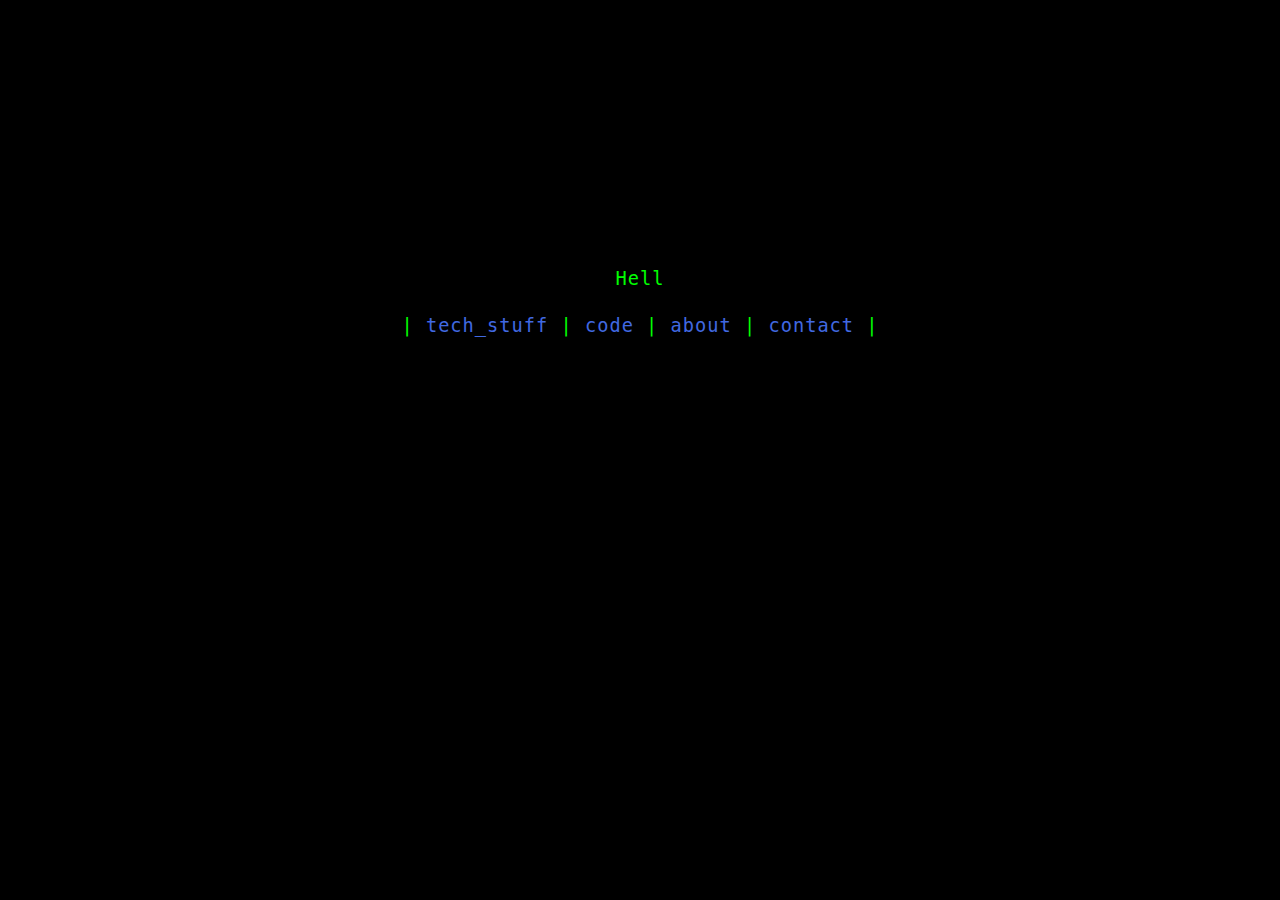
==== index.html @ 35425f45 "initial commit" ====
<!DOCTYPE HTML>
<html>
	<head>
	<meta name="description" content="Full stack web developer + cloud engineer in St. Louis, MO" />
	<link rel="shortcut icon" href="terminal.png" />
	<title>home</title>
	<link rel="stylesheet" type="text/css" href="style.css" />
</head>

<body>
	<div>
		<p id="hello"></p>
		| <a href="tech_stuff">tech_stuff</a>
		| <a href="https://github.com/samschirmer">code</a>
		| <a href="about">about</a>
		| <a href="contact">contact</a> |
	</div>
	<script type="text/javascript" src="script.js"></script>
</body>
</html>
---- style.css ----
body {
	color: #0f0;
	background-color: #000000;
	font-size: 14pt;
	font-family: 'Lucinda Console', 'Monaco', monospace;
	padding-top: 32px;
	text-align: center;
	letter-spacing: 1px;
	line-height: 1.5em;
}

a {
	color: #4169e1;
	text-decoration: none;
}

p#hello, p#contact {
	margin-top: 25vh;
}

div#about {
	width: 85%;
	max-width: 750px;
	margin: 25vh auto;
}

div#tech_stuff {
	text-align: left;
	width: 1140px;
	margin: 0 auto;
}
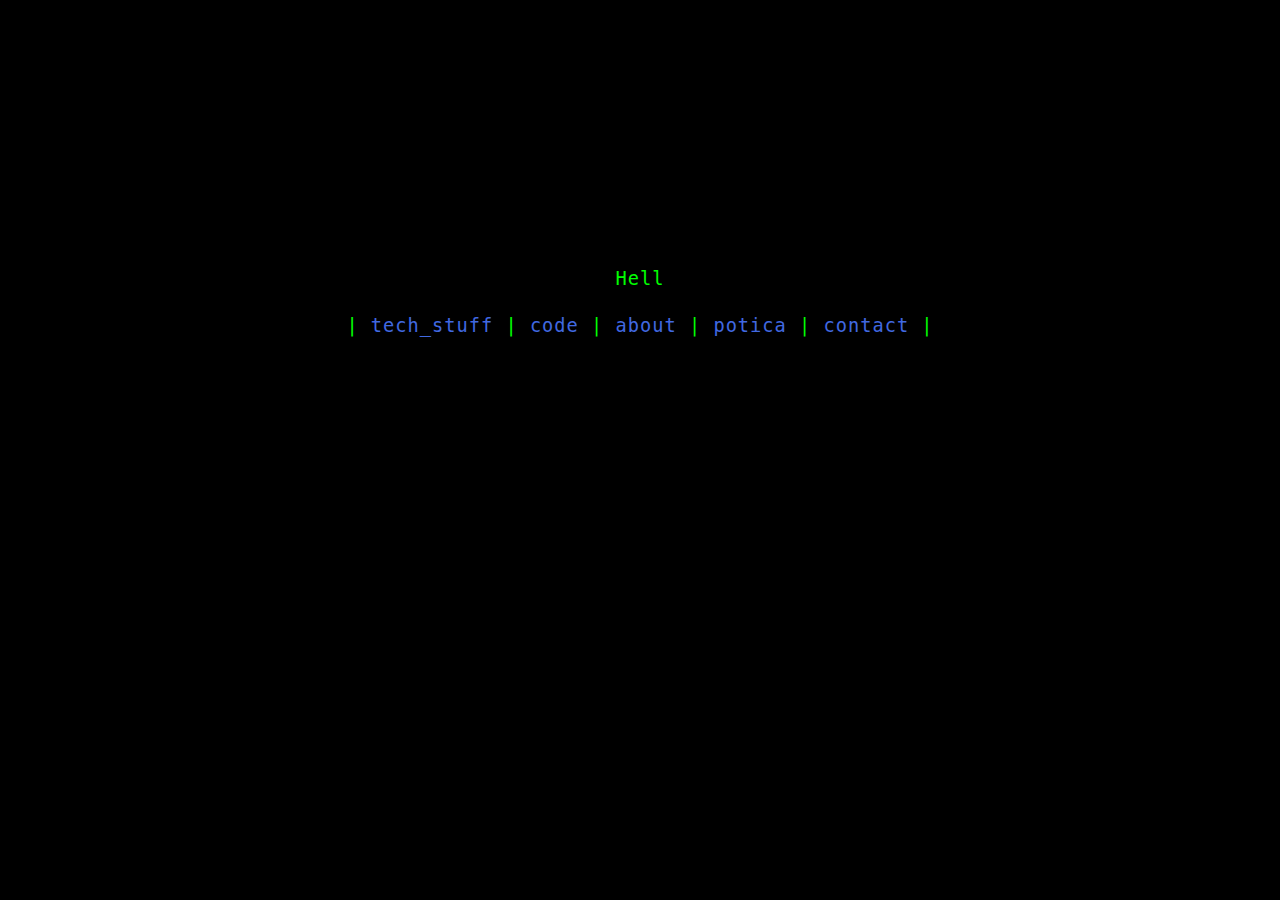
==== commit 3765a112: "added potica" ====
--- a/index.html
+++ b/index.html
@@ -1,20 +1,23 @@
 <!DOCTYPE HTML>
-<html>
+<html lang="en-US">
 	<head>
-	<meta name="description" content="Full stack web developer + cloud engineer in St. Louis, MO" />
-	<link rel="shortcut icon" href="terminal.png" />
-	<title>home</title>
-	<link rel="stylesheet" type="text/css" href="style.css" />
-</head>
+		<meta charset="UTF-8">
+		<meta name="viewport" content="width=device-width, initial-scale=1">
+		<meta name="description" content="Full stack web developer + cloud engineer in St. Louis, MO" />
+		<link rel="shortcut icon" href="terminal.png" />
+		<title>home</title>
+		<link rel="stylesheet" type="text/css" href="style.css" />
+	</head>
 
-<body>
-	<div>
-		<p id="hello"></p>
-		| <a href="tech_stuff">tech_stuff</a>
-		| <a href="https://github.com/samschirmer">code</a>
-		| <a href="about">about</a>
-		| <a href="contact">contact</a> |
-	</div>
-	<script type="text/javascript" src="script.js"></script>
-</body>
+	<body>
+		<div>
+			<p id="hello"></p>
+			| <a href="tech_stuff">tech_stuff</a>
+			| <a href="https://github.com/samschirmer">code</a>
+			| <a href="about">about</a>
+			| <a href="potica">potica</a>
+			| <a href="contact">contact</a> |
+		</div>
+		<script src="script.js"></script>
+	</body>
 </html>
--- a/style.css
+++ b/style.css
@@ -29,3 +29,9 @@
 	width: 1140px;
 	margin: 0 auto;
 }
+
+#recipe {
+	max-width: 768px;
+	margin: auto;
+	text-align: left;
+}
